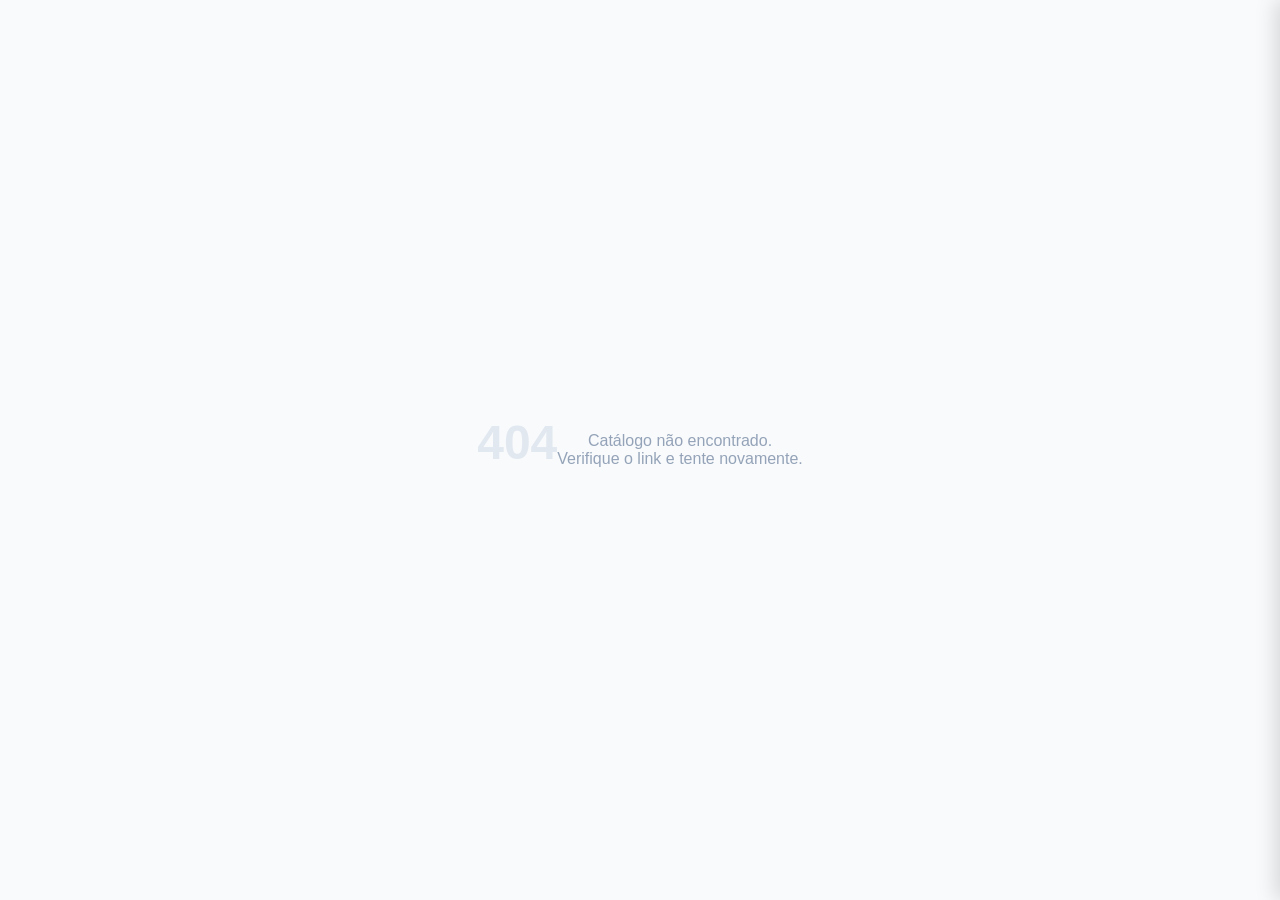
==== src/frontend/catalogo.html @ d309014b "Add product catalog, image uploads, WhatsApp orders, and order management - Product images: upload m" ====
<!DOCTYPE html>
<html lang="pt-BR">
<head>
    <meta charset="UTF-8">
    <meta name="viewport" content="width=device-width, initial-scale=1.0">
    <title>Catálogo</title>
    <style>
        *, *::before, *::after { box-sizing: border-box; margin: 0; padding: 0; }

        body {
            font-family: -apple-system, BlinkMacSystemFont, 'Segoe UI', Roboto, 'Helvetica Neue', Arial, sans-serif;
            background: #f8fafc;
            color: #1e293b;
            min-height: 100vh;
        }

        /* Header */
        .catalog-header {
            background: #fff;
            border-bottom: 1px solid #e2e8f0;
            padding: 16px 24px;
            position: sticky;
            top: 0;
            z-index: 100;
            display: flex;
            align-items: center;
            justify-content: space-between;
            gap: 16px;
        }
        .catalog-header h1 { font-size: 20px; font-weight: 700; color: #1e293b; }
        .catalog-header h1 span { color: #6366f1; }

        .cart-btn {
            position: relative;
            background: #6366f1;
            color: white;
            border: none;
            border-radius: 50px;
            padding: 8px 18px;
            font-size: 15px;
            font-weight: 600;
            cursor: pointer;
            display: flex;
            align-items: center;
            gap: 8px;
            transition: background .15s;
        }
        .cart-btn:hover { background: #4f46e5; }
        .cart-badge {
            background: #ef4444;
            color: white;
            font-size: 11px;
            font-weight: 700;
            border-radius: 50%;
            width: 20px;
            height: 20px;
            display: flex;
            align-items: center;
            justify-content: center;
        }
        .cart-badge.hidden { display: none; }

        /* Products grid */
        .catalog-main {
            max-width: 1200px;
            margin: 0 auto;
            padding: 24px 16px;
        }

        .catalog-filters {
            display: flex;
            gap: 10px;
            flex-wrap: wrap;
            margin-bottom: 20px;
        }
        .filter-btn {
            padding: 6px 14px;
            border: 1px solid #e2e8f0;
            border-radius: 50px;
            background: #fff;
            font-size: 13px;
            cursor: pointer;
            transition: all .15s;
            color: #475569;
        }
        .filter-btn:hover, .filter-btn.active {
            background: #6366f1;
            border-color: #6366f1;
            color: white;
        }

        .products-grid {
            display: grid;
            grid-template-columns: repeat(auto-fill, minmax(220px, 1fr));
            gap: 20px;
        }

        .product-card {
            background: #fff;
            border-radius: 12px;
            overflow: hidden;
            box-shadow: 0 1px 3px rgba(0,0,0,.08);
            transition: transform .15s, box-shadow .15s;
            display: flex;
            flex-direction: column;
        }
        .product-card:hover { transform: translateY(-2px); box-shadow: 0 4px 12px rgba(0,0,0,.12); }

        /* Carousel */
        .product-carousel {
            position: relative;
            width: 100%;
            aspect-ratio: 1;
            overflow: hidden;
            background: #f1f5f9;
            cursor: zoom-in;
        }
        .carousel-track {
            display: flex;
            height: 100%;
            transition: transform .3s ease;
        }
        .carousel-slide {
            flex: 0 0 100%;
            height: 100%;
        }
        .product-image {
            width: 100%;
            height: 100%;
            object-fit: cover;
            display: block;
        }
        .product-image-placeholder {
            width: 100%;
            aspect-ratio: 1;
            background: linear-gradient(135deg, #e0e7ff, #f0f9ff);
            display: flex;
            align-items: center;
            justify-content: center;
            font-size: 40px;
            color: #c7d2fe;
            cursor: default;
        }
        .carousel-arrow {
            position: absolute;
            top: 50%;
            transform: translateY(-50%);
            width: 28px;
            height: 28px;
            background: rgba(255,255,255,.85);
            border: none;
            border-radius: 50%;
            font-size: 16px;
            line-height: 1;
            cursor: pointer;
            display: flex;
            align-items: center;
            justify-content: center;
            color: #1e293b;
            box-shadow: 0 1px 4px rgba(0,0,0,.18);
            z-index: 2;
            transition: background .15s, opacity .15s;
            opacity: 0;
        }
        .product-carousel:hover .carousel-arrow { opacity: 1; }
        .carousel-arrow.prev { left: 6px; }
        .carousel-arrow.next { right: 6px; }
        .carousel-arrow:hover { background: #fff; }
        .carousel-dots {
            position: absolute;
            bottom: 6px;
            left: 50%;
            transform: translateX(-50%);
            display: flex;
            gap: 5px;
            z-index: 2;
        }
        .carousel-dot {
            width: 6px;
            height: 6px;
            border-radius: 50%;
            background: rgba(255,255,255,.6);
            cursor: pointer;
            transition: background .15s, transform .15s;
            border: none;
            padding: 0;
        }
        .carousel-dot.active {
            background: #fff;
            transform: scale(1.3);
        }

        /* Lightbox */
        .lightbox {
            position: fixed;
            inset: 0;
            background: rgba(0,0,0,.92);
            z-index: 500;
            display: flex;
            flex-direction: column;
            align-items: center;
            justify-content: center;
            opacity: 0;
            pointer-events: none;
            transition: opacity .2s;
        }
        .lightbox.open {
            opacity: 1;
            pointer-events: all;
        }
        .lightbox-main {
            position: relative;
            display: flex;
            align-items: center;
            justify-content: center;
            width: 100%;
            flex: 1;
            min-height: 0;
            padding: 48px 60px 12px;
        }
        .lightbox-img {
            max-width: 100%;
            max-height: 100%;
            object-fit: contain;
            border-radius: 4px;
            display: block;
            user-select: none;
        }
        .lightbox-btn {
            position: absolute;
            top: 50%;
            transform: translateY(-50%);
            width: 44px;
            height: 44px;
            background: rgba(255,255,255,.12);
            border: 1px solid rgba(255,255,255,.2);
            border-radius: 50%;
            color: #fff;
            font-size: 22px;
            cursor: pointer;
            display: flex;
            align-items: center;
            justify-content: center;
            transition: background .15s;
            flex-shrink: 0;
        }
        .lightbox-btn:hover { background: rgba(255,255,255,.22); }
        .lightbox-btn.lb-prev { left: 12px; }
        .lightbox-btn.lb-next { right: 12px; }
        .lightbox-close {
            position: absolute;
            top: 12px;
            right: 16px;
            width: 36px;
            height: 36px;
            background: rgba(255,255,255,.12);
            border: 1px solid rgba(255,255,255,.2);
            border-radius: 50%;
            color: #fff;
            font-size: 20px;
            cursor: pointer;
            display: flex;
            align-items: center;
            justify-content: center;
            transition: background .15s;
            z-index: 2;
        }
        .lightbox-close:hover { background: rgba(255,255,255,.22); }
        .lightbox-counter {
            position: absolute;
            top: 16px;
            left: 50%;
            transform: translateX(-50%);
            color: rgba(255,255,255,.7);
            font-size: 13px;
            white-space: nowrap;
        }
        .lightbox-thumbs {
            display: flex;
            gap: 8px;
            padding: 12px 16px;
            overflow-x: auto;
            max-width: 100%;
            flex-shrink: 0;
        }
        .lightbox-thumbs::-webkit-scrollbar { height: 4px; }
        .lightbox-thumbs::-webkit-scrollbar-track { background: transparent; }
        .lightbox-thumbs::-webkit-scrollbar-thumb { background: rgba(255,255,255,.3); border-radius: 2px; }
        .lb-thumb {
            width: 64px;
            height: 64px;
            object-fit: cover;
            border-radius: 6px;
            cursor: pointer;
            opacity: .5;
            border: 2px solid transparent;
            transition: opacity .15s, border-color .15s;
            flex-shrink: 0;
        }
        .lb-thumb.active { opacity: 1; border-color: #fff; }
        .lb-thumb:hover { opacity: .85; }

        .product-info {
            padding: 14px;
            flex: 1;
            display: flex;
            flex-direction: column;
        }
        .product-name {
            font-size: 15px;
            font-weight: 600;
            color: #1e293b;
            margin-bottom: 4px;
            line-height: 1.3;
        }
        .product-desc {
            font-size: 13px;
            color: #64748b;
            margin-bottom: 10px;
            flex: 1;
            display: -webkit-box;
            -webkit-line-clamp: 2;
            -webkit-box-orient: vertical;
            overflow: hidden;
        }
        .product-price {
            margin-bottom: 12px;
        }
        .price-original {
            font-size: 12px;
            color: #94a3b8;
            text-decoration: line-through;
        }
        .price-main {
            font-size: 18px;
            font-weight: 700;
            color: #1e293b;
        }
        .price-main.discount { color: #059669; }
        .price-no-price { font-size: 13px; color: #94a3b8; font-style: italic; }

        /* Variant selector */
        .variant-selectors { margin-bottom: 12px; }
        .variant-label { font-size: 12px; color: #64748b; margin-bottom: 4px; font-weight: 500; }
        .variant-options {
            display: flex;
            flex-wrap: wrap;
            gap: 5px;
        }
        .variant-opt {
            padding: 3px 10px;
            border: 1px solid #e2e8f0;
            border-radius: 6px;
            font-size: 12px;
            cursor: pointer;
            background: #fff;
            color: #475569;
            transition: all .1s;
        }
        .variant-opt:hover { border-color: #6366f1; color: #6366f1; }
        .variant-opt.selected { background: #6366f1; border-color: #6366f1; color: white; }
        .variant-opt.unavailable { opacity: 0.4; cursor: not-allowed; }

        .btn-add-cart {
            width: 100%;
            padding: 10px;
            background: #6366f1;
            color: white;
            border: none;
            border-radius: 8px;
            font-size: 14px;
            font-weight: 600;
            cursor: pointer;
            transition: background .15s;
        }
        .btn-add-cart:hover { background: #4f46e5; }
        .btn-add-cart:disabled { background: #c7d2fe; cursor: not-allowed; }
        .btn-added {
            background: #059669 !important;
        }

        /* Empty / Loading */
        .loading-state, .empty-state {
            text-align: center;
            padding: 60px 20px;
            color: #94a3b8;
        }
        .spinner-large {
            width: 40px;
            height: 40px;
            border: 4px solid #e2e8f0;
            border-top-color: #6366f1;
            border-radius: 50%;
            animation: spin .8s linear infinite;
            margin: 0 auto 16px;
        }
        @keyframes spin { to { transform: rotate(360deg); } }

        /* Cart drawer */
        .cart-overlay {
            position: fixed;
            inset: 0;
            background: rgba(0,0,0,.4);
            z-index: 200;
            opacity: 0;
            pointer-events: none;
            transition: opacity .2s;
        }
        .cart-overlay.open { opacity: 1; pointer-events: all; }

        .cart-drawer {
            position: fixed;
            top: 0;
            right: 0;
            bottom: 0;
            width: 360px;
            max-width: 100vw;
            background: #fff;
            z-index: 201;
            display: flex;
            flex-direction: column;
            transform: translateX(100%);
            transition: transform .25s ease;
            box-shadow: -4px 0 20px rgba(0,0,0,.15);
        }
        .cart-drawer.open { transform: translateX(0); }

        .cart-drawer-header {
            padding: 20px;
            border-bottom: 1px solid #e2e8f0;
            display: flex;
            align-items: center;
            justify-content: space-between;
        }
        .cart-drawer-header h2 { font-size: 18px; font-weight: 700; }
        .btn-close-cart {
            width: 32px;
            height: 32px;
            border: none;
            background: #f1f5f9;
            border-radius: 50%;
            font-size: 18px;
            cursor: pointer;
            display: flex;
            align-items: center;
            justify-content: center;
            color: #64748b;
        }
        .btn-close-cart:hover { background: #e2e8f0; }

        .cart-items { flex: 1; overflow-y: auto; padding: 16px; }
        .cart-item {
            display: grid;
            grid-template-columns: 56px 1fr auto;
            gap: 12px;
            padding: 12px 0;
            border-bottom: 1px solid #f1f5f9;
            align-items: start;
        }
        .cart-item-img {
            width: 56px;
            height: 56px;
            object-fit: cover;
            border-radius: 8px;
            background: #f1f5f9;
        }
        .cart-item-placeholder {
            width: 56px;
            height: 56px;
            background: #e0e7ff;
            border-radius: 8px;
            display: flex;
            align-items: center;
            justify-content: center;
            font-size: 20px;
            color: #c7d2fe;
        }
        .cart-item-name { font-size: 14px; font-weight: 600; margin-bottom: 2px; }
        .cart-item-variant { font-size: 12px; color: #64748b; margin-bottom: 6px; }
        .cart-item-price { font-size: 13px; color: #475569; }
        .cart-qty-controls {
            display: flex;
            align-items: center;
            gap: 6px;
            margin-top: 4px;
        }
        .btn-qty {
            width: 24px;
            height: 24px;
            border: 1px solid #e2e8f0;
            background: #fff;
            border-radius: 4px;
            font-size: 14px;
            cursor: pointer;
            display: flex;
            align-items: center;
            justify-content: center;
            color: #475569;
        }
        .btn-qty:hover { background: #f1f5f9; }
        .cart-qty-val { font-size: 14px; font-weight: 600; min-width: 20px; text-align: center; }
        .btn-remove-item {
            background: none;
            border: none;
            color: #dc2626;
            font-size: 18px;
            cursor: pointer;
            padding: 2px;
            line-height: 1;
        }

        .cart-empty {
            text-align: center;
            padding: 40px 20px;
            color: #94a3b8;
        }

        .cart-footer {
            padding: 16px 20px;
            border-top: 1px solid #e2e8f0;
        }
        .cart-subtotal {
            display: flex;
            justify-content: space-between;
            font-size: 16px;
            font-weight: 700;
            margin-bottom: 14px;
        }
        .cart-name-input {
            width: 100%;
            padding: 10px 12px;
            border: 1px solid #e2e8f0;
            border-radius: 8px;
            font-size: 14px;
            margin-bottom: 10px;
            outline: none;
        }
        .cart-name-input:focus { border-color: #6366f1; }
        .btn-whatsapp {
            width: 100%;
            padding: 14px;
            background: #25d366;
            color: white;
            border: none;
            border-radius: 10px;
            font-size: 16px;
            font-weight: 700;
            cursor: pointer;
            display: flex;
            align-items: center;
            justify-content: center;
            gap: 8px;
            transition: background .15s;
        }
        .btn-whatsapp:hover { background: #1ebe5e; }
        .btn-whatsapp:disabled { background: #a7f3d0; cursor: not-allowed; }

        /* Not found */
        .not-found {
            min-height: 100vh;
            display: flex;
            align-items: center;
            justify-content: center;
            text-align: center;
            padding: 40px;
        }
        .not-found h1 { font-size: 48px; color: #e2e8f0; margin-bottom: 16px; }
        .not-found p { color: #94a3b8; }

        @media (max-width: 480px) {
            .catalog-header h1 { font-size: 16px; }
            .cart-drawer { width: 100vw; }
            .products-grid { grid-template-columns: repeat(auto-fill, minmax(160px, 1fr)); gap: 12px; }
        }
    </style>
</head>
<body>

<div id="appRoot">
    <div class="loading-state">
        <div class="spinner-large"></div>
        <p>Carregando catálogo...</p>
    </div>
</div>

<!-- Lightbox -->
<div id="lightbox" class="lightbox" onclick="if(event.target===this)closeLightbox()">
    <button class="lightbox-close" onclick="closeLightbox()" aria-label="Fechar">&#10005;</button>
    <span class="lightbox-counter" id="lbCounter"></span>
    <div class="lightbox-main">
        <button class="lightbox-btn lb-prev" id="lbPrev" onclick="lightboxNav(-1)" aria-label="Anterior">&#8249;</button>
        <img class="lightbox-img" id="lbMainImg" src="" alt="">
        <button class="lightbox-btn lb-next" id="lbNext" onclick="lightboxNav(1)"  aria-label="Próximo">&#8250;</button>
    </div>
    <div class="lightbox-thumbs" id="lbThumbs"></div>
</div>

<!-- Cart overlay & drawer -->
<div class="cart-overlay" id="cartOverlay" onclick="closeCart()"></div>
<div class="cart-drawer" id="cartDrawer">
    <div class="cart-drawer-header">
        <h2>Meu Carrinho</h2>
        <button class="btn-close-cart" onclick="closeCart()">×</button>
    </div>
    <div class="cart-items" id="cartItems"></div>
    <div class="cart-footer" id="cartFooter" style="display:none">
        <div class="cart-subtotal">
            <span>Total</span>
            <span id="cartTotal">R$ 0,00</span>
        </div>
        <input type="text" class="cart-name-input" id="customerName" placeholder="Seu nome (opcional)">
        <button class="btn-whatsapp" id="btnWhatsapp" onclick="finalizarPedido()">
            <svg width="22" height="22" viewBox="0 0 24 24" fill="currentColor">
                <path d="M17.472 14.382c-.297-.149-1.758-.867-2.03-.967-.273-.099-.471-.148-.67.15-.197.297-.767.966-.94 1.164-.173.199-.347.223-.644.075-.297-.15-1.255-.463-2.39-1.475-.883-.788-1.48-1.761-1.653-2.059-.173-.297-.018-.458.13-.606.134-.133.298-.347.446-.52.149-.174.198-.298.298-.497.099-.198.05-.371-.025-.52-.075-.149-.669-1.612-.916-2.207-.242-.579-.487-.5-.669-.51-.173-.008-.371-.01-.57-.01-.198 0-.52.074-.792.372-.272.297-1.04 1.016-1.04 2.479 0 1.462 1.065 2.875 1.213 3.074.149.198 2.096 3.2 5.077 4.487.709.306 1.262.489 1.694.625.712.227 1.36.195 1.871.118.571-.085 1.758-.719 2.006-1.413.248-.694.248-1.289.173-1.413-.074-.124-.272-.198-.57-.347m-5.421 7.403h-.004a9.87 9.87 0 01-5.031-1.378l-.361-.214-3.741.982.998-3.648-.235-.374a9.86 9.86 0 01-1.51-5.26c.001-5.45 4.436-9.884 9.888-9.884 2.64 0 5.122 1.03 6.988 2.898a9.825 9.825 0 012.893 6.994c-.003 5.45-4.437 9.884-9.885 9.884m8.413-18.297A11.815 11.815 0 0012.05 0C5.495 0 .16 5.335.157 11.892c0 2.096.547 4.142 1.588 5.945L.057 24l6.305-1.654a11.882 11.882 0 005.683 1.448h.005c6.554 0 11.89-5.335 11.893-11.893a11.821 11.821 0 00-3.48-8.413z"/>
            </svg>
            Finalizar pelo WhatsApp
        </button>
    </div>
</div>

<script>
    const API_BASE = '/api';
    const params = new URLSearchParams(window.location.search);
    const slug = params.get('t') || params.get('tenant') || '';

    let catalogData = null;
    let cart = [];

    function formatCurrency(v) {
        if (v == null) return '';
        return new Intl.NumberFormat('pt-BR', { style: 'currency', currency: 'BRL' }).format(v);
    }

    // --- Load catalog ---
    async function loadCatalog() {
        if (!slug) {
            renderNotFound();
            return;
        }
        try {
            const res = await fetch(`${API_BASE}/catalog/${encodeURIComponent(slug)}`);
            if (!res.ok) { renderNotFound(); return; }
            catalogData = await res.json();
            document.title = `${catalogData.tenantName} — Catálogo`;
            cart = loadCart();
            renderApp();
        } catch {
            renderNotFound();
        }
    }

    function renderNotFound() {
        document.getElementById('appRoot').innerHTML = `
            <div class="not-found">
                <h1>404</h1>
                <p>Catálogo não encontrado.<br>Verifique o link e tente novamente.</p>
            </div>`;
    }

    // --- Cart persistence ---
    function cartKey() { return `cart_${slug}`; }
    function loadCart() {
        try { return JSON.parse(localStorage.getItem(cartKey())) || []; } catch { return []; }
    }
    function saveCart() { localStorage.setItem(cartKey(), JSON.stringify(cart)); }

    // --- Render app ---
    function renderApp() {
        const categories = ['Todos', ...new Set(catalogData.products.map(p => p.category).filter(Boolean))];
        const root = document.getElementById('appRoot');
        root.innerHTML = `
            <header class="catalog-header">
                <h1>${catalogData.tenantName}</h1>
                <button class="cart-btn" onclick="openCart()">
                    <svg width="18" height="18" viewBox="0 0 24 24" fill="none" stroke="currentColor" stroke-width="2">
                        <circle cx="9" cy="21" r="1"/><circle cx="20" cy="21" r="1"/>
                        <path d="M1 1h4l2.68 13.39a2 2 0 0 0 2 1.61h9.72a2 2 0 0 0 2-1.61L23 6H6"/>
                    </svg>
                    Carrinho
                    <span class="cart-badge ${cart.length === 0 ? 'hidden' : ''}" id="cartBadge">${cartCount()}</span>
                </button>
            </header>
            <main class="catalog-main">
                <div class="catalog-filters" id="catalogFilters">
                    ${categories.map(c => `<button class="filter-btn ${c === 'Todos' ? 'active' : ''}" onclick="filterBy('${c}', this)">${c}</button>`).join('')}
                </div>
                <div class="products-grid" id="productsGrid"></div>
            </main>`;
        renderGrid(catalogData.products);
    }

    function cartCount() {
        return cart.reduce((s, i) => s + i.qty, 0);
    }

    function filterBy(category, btn) {
        document.querySelectorAll('.filter-btn').forEach(b => b.classList.remove('active'));
        btn.classList.add('active');
        const filtered = category === 'Todos'
            ? catalogData.products
            : catalogData.products.filter(p => p.category === category);
        renderGrid(filtered);
    }

    function renderGrid(products) {
        const grid = document.getElementById('productsGrid');
        if (!grid) return;
        if (products.length === 0) {
            grid.innerHTML = '<div class="empty-state" style="grid-column:1/-1"><p>Nenhum produto disponível nesta categoria.</p></div>';
            return;
        }
        grid.innerHTML = products.map(p => renderProductCard(p)).join('');
    }

    function renderProductCard(p) {
        const images = p.images || [];
        // Put primary first, then the rest in displayOrder
        const sorted = [...images].sort((a, b) => (a.isPrimary ? -1 : b.isPrimary ? 1 : a.displayOrder - b.displayOrder));
        const multi = sorted.length > 1;

        let mediaHtml;
        if (sorted.length === 0) {
            mediaHtml = `<div class="product-image-placeholder">🛍️</div>`;
        } else {
            const slides = sorted.map((img, i) =>
                `<div class="carousel-slide">
                    <img class="product-image" src="${img.url}" alt="${escHtml(p.name)}" loading="lazy">
                 </div>`
            ).join('');
            const arrows = multi ? `
                <button class="carousel-arrow prev" onclick="carouselNav('${p.id}',-1,event)" aria-label="Anterior">&#8249;</button>
                <button class="carousel-arrow next" onclick="carouselNav('${p.id}',1,event)"  aria-label="Próximo">&#8250;</button>` : '';
            const dots = multi
                ? `<div class="carousel-dots">${sorted.map((_,i) =>
                    `<button class="carousel-dot${i===0?' active':''}" onclick="carouselGoto('${p.id}',${i},event)" aria-label="Imagem ${i+1}"></button>`
                  ).join('')}</div>`
                : '';
            mediaHtml = `
            <div class="product-carousel" id="carousel-${p.id}" onclick="carouselClick(event,'${p.id}')" data-idx="0">
                <div class="carousel-track" id="track-${p.id}">${slides}</div>
                ${arrows}
                ${dots}
            </div>`;
        }

        const priceHtml = (() => {
            if (!p.salePrice) return `<span class="price-no-price">Consulte o preço</span>`;
            if (p.salePriceDiscount) return `
                <div class="price-original">${formatCurrency(p.salePrice)}</div>
                <div class="price-main discount">${formatCurrency(p.salePriceDiscount)}</div>`;
            return `<div class="price-main">${formatCurrency(p.salePrice)}</div>`;
        })();

        const hasVariants = p.variants?.length > 0;
        const variantHtml = hasVariants ? renderVariantSelector(p) : '';

        return `
        <div class="product-card" id="card-${p.id}">
            ${mediaHtml}
            <div class="product-info">
                <div class="product-name">${escHtml(p.name)}</div>
                ${p.description ? `<div class="product-desc">${escHtml(p.description)}</div>` : ''}
                <div class="product-price">${priceHtml}</div>
                ${variantHtml}
                <button class="btn-add-cart" onclick="addToCart('${p.id}')" id="btn-${p.id}"
                    ${!p.salePrice ? 'disabled title="Produto sem preço definido"' : ''}>
                    Adicionar ao carrinho
                </button>
            </div>
        </div>`;
    }

    function renderVariantSelector(p) {
        const sizes = [...new Set(p.variants.filter(v => v.size).map(v => v.size))];
        const colors = [...new Set(p.variants.filter(v => v.color).map(v => v.color))];
        let html = '<div class="variant-selectors">';
        if (sizes.length > 0) {
            html += `<div class="variant-label">Tamanho</div>
            <div class="variant-options" data-product="${p.id}" data-type="size">
                ${sizes.map(s => `<span class="variant-opt" onclick="selectVariant('${p.id}','size','${escAttr(s)}')" data-val="${escAttr(s)}">${escHtml(s)}</span>`).join('')}
            </div>`;
        }
        if (colors.length > 0) {
            html += `<div class="variant-label" style="margin-top:6px">Cor</div>
            <div class="variant-options" data-product="${p.id}" data-type="color">
                ${colors.map(c => `<span class="variant-opt" onclick="selectVariant('${p.id}','color','${escAttr(c)}')" data-val="${escAttr(c)}">${escHtml(c)}</span>`).join('')}
            </div>`;
        }
        html += '</div>';
        return html;
    }

    // ── Carousel ──────────────────────────────────────────────────────────────
    function carouselClick(e, productId) {
        // Ignore clicks on arrows or dots — those have their own handlers
        if (e.target.closest('.carousel-arrow') || e.target.closest('.carousel-dot')) return;
        const el = document.getElementById(`carousel-${productId}`);
        openLightbox(productId, parseInt(el?.dataset.idx) || 0);
    }

    function carouselNav(productId, delta, e) {
        e.stopPropagation();
        const product = catalogData.products.find(p => p.id === productId);
        if (!product) return;
        const images = sortedImages(product);
        const el = document.getElementById(`carousel-${productId}`);
        if (!el) return;
        const current = parseInt(el.dataset.idx) || 0;
        const next = (current + delta + images.length) % images.length;
        carouselGotoIdx(productId, next, images.length);
    }

    function carouselGoto(productId, idx, e) {
        e.stopPropagation();
        const product = catalogData.products.find(p => p.id === productId);
        if (!product) return;
        const images = sortedImages(product);
        carouselGotoIdx(productId, idx, images.length);
    }

    function carouselGotoIdx(productId, idx, total) {
        const el = document.getElementById(`carousel-${productId}`);
        const track = document.getElementById(`track-${productId}`);
        if (!el || !track) return;
        el.dataset.idx = idx;
        track.style.transform = `translateX(-${idx * 100}%)`;
        el.querySelectorAll('.carousel-dot').forEach((d, i) => d.classList.toggle('active', i === idx));
    }

    function sortedImages(product) {
        const imgs = product.images || [];
        return [...imgs].sort((a, b) => (a.isPrimary ? -1 : b.isPrimary ? 1 : a.displayOrder - b.displayOrder));
    }

    // ── Lightbox ──────────────────────────────────────────────────────────────
    let lbImages = [];
    let lbIdx = 0;

    function openLightbox(productId, startIdx) {
        const product = catalogData.products.find(p => p.id === productId);
        if (!product || !product.images?.length) return;
        lbImages = sortedImages(product);
        lbIdx = startIdx;
        renderLightbox();
        document.getElementById('lightbox').classList.add('open');
        document.body.style.overflow = 'hidden';
    }

    function closeLightbox() {
        document.getElementById('lightbox').classList.remove('open');
        document.body.style.overflow = '';
    }

    function lightboxNav(delta) {
        lbIdx = (lbIdx + delta + lbImages.length) % lbImages.length;
        renderLightbox();
    }

    function lbGoto(idx) {
        lbIdx = idx;
        renderLightbox();
    }

    function renderLightbox() {
        const img = document.getElementById('lbMainImg');
        const counter = document.getElementById('lbCounter');
        const thumbs = document.getElementById('lbThumbs');
        const prev = document.getElementById('lbPrev');
        const next = document.getElementById('lbNext');

        img.src = lbImages[lbIdx].url;
        counter.textContent = lbImages.length > 1 ? `${lbIdx + 1} / ${lbImages.length}` : '';

        const showNav = lbImages.length > 1;
        prev.style.display = showNav ? '' : 'none';
        next.style.display = showNav ? '' : 'none';

        if (lbImages.length > 1) {
            thumbs.innerHTML = lbImages.map((img, i) =>
                `<img class="lb-thumb${i === lbIdx ? ' active' : ''}" src="${img.url}" onclick="lbGoto(${i})" loading="lazy">`
            ).join('');
            // Scroll active thumb into view
            setTimeout(() => {
                const active = thumbs.querySelector('.lb-thumb.active');
                if (active) active.scrollIntoView({ inline: 'nearest', behavior: 'smooth' });
            }, 0);
        } else {
            thumbs.innerHTML = '';
        }
    }

    document.addEventListener('keydown', (e) => {
        const lb = document.getElementById('lightbox');
        if (!lb?.classList.contains('open')) return;
        if (e.key === 'Escape') closeLightbox();
        if (e.key === 'ArrowLeft')  lightboxNav(-1);
        if (e.key === 'ArrowRight') lightboxNav(1);
    });

    const selectedVariants = {}; // { productId: { size, color } }

    function selectVariant(productId, type, value) {
        if (!selectedVariants[productId]) selectedVariants[productId] = {};
        selectedVariants[productId][type] = value;

        // Update UI
        const container = document.querySelector(`.variant-options[data-product="${productId}"][data-type="${type}"]`);
        if (container) {
            container.querySelectorAll('.variant-opt').forEach(el => {
                el.classList.toggle('selected', el.dataset.val === value);
            });
        }
    }

    function resolveVariant(product) {
        if (!product.variants?.length) return null;
        const sel = selectedVariants[product.id] || {};
        // Find best matching variant
        return product.variants.find(v => {
            const sizeOk = !v.size || v.size === sel.size;
            const colorOk = !v.color || v.color === sel.color;
            return sizeOk && colorOk;
        }) || null;
    }

    function addToCart(productId) {
        const product = catalogData.products.find(p => p.id === productId);
        if (!product || !product.salePrice) return;

        const variant = resolveVariant(product);
        const price = product.salePriceDiscount || product.salePrice;

        const variantLabel = variant
            ? [variant.size, variant.color].filter(Boolean).join(' / ')
            : null;

        const primaryImg = product.images?.find(i => i.isPrimary) || product.images?.[0];

        const key = productId + (variant ? `_${variant.id}` : '');
        const existing = cart.find(i => i.key === key);
        if (existing) {
            existing.qty++;
        } else {
            cart.push({
                key,
                productId,
                variantId: variant?.id || null,
                name: product.name,
                variantLabel,
                price,
                imgUrl: primaryImg?.url || null,
                qty: 1
            });
        }

        saveCart();
        updateCartBadge();

        // Brief visual feedback
        const btn = document.getElementById(`btn-${productId}`);
        if (btn) {
            btn.textContent = 'Adicionado!';
            btn.classList.add('btn-added');
            setTimeout(() => {
                btn.textContent = 'Adicionar ao carrinho';
                btn.classList.remove('btn-added');
            }, 1200);
        }
    }

    function updateCartBadge() {
        const badge = document.getElementById('cartBadge');
        if (!badge) return;
        const count = cartCount();
        badge.textContent = count;
        badge.classList.toggle('hidden', count === 0);
    }

    // --- Cart drawer ---
    function openCart() {
        document.getElementById('cartOverlay').classList.add('open');
        document.getElementById('cartDrawer').classList.add('open');
        renderCartItems();
    }

    function closeCart() {
        document.getElementById('cartOverlay').classList.remove('open');
        document.getElementById('cartDrawer').classList.remove('open');
    }

    function renderCartItems() {
        const container = document.getElementById('cartItems');
        const footer = document.getElementById('cartFooter');
        const totalEl = document.getElementById('cartTotal');

        if (cart.length === 0) {
            container.innerHTML = '<div class="cart-empty"><p>Seu carrinho está vazio.</p></div>';
            footer.style.display = 'none';
            return;
        }

        footer.style.display = 'block';
        container.innerHTML = cart.map((item, idx) => `
            <div class="cart-item">
                ${item.imgUrl
                    ? `<img class="cart-item-img" src="${item.imgUrl}" alt="">`
                    : `<div class="cart-item-placeholder">🛍️</div>`}
                <div>
                    <div class="cart-item-name">${escHtml(item.name)}</div>
                    ${item.variantLabel ? `<div class="cart-item-variant">${escHtml(item.variantLabel)}</div>` : ''}
                    <div class="cart-item-price">${formatCurrency(item.price)} cada</div>
                    <div class="cart-qty-controls">
                        <button class="btn-qty" onclick="changeQty(${idx}, -1)">−</button>
                        <span class="cart-qty-val">${item.qty}</span>
                        <button class="btn-qty" onclick="changeQty(${idx}, 1)">+</button>
                    </div>
                </div>
                <button class="btn-remove-item" onclick="removeItem(${idx})" title="Remover">×</button>
            </div>`).join('');

        const total = cart.reduce((s, i) => s + i.price * i.qty, 0);
        totalEl.textContent = formatCurrency(total);
    }

    function changeQty(idx, delta) {
        cart[idx].qty = Math.max(1, cart[idx].qty + delta);
        saveCart();
        updateCartBadge();
        renderCartItems();
    }

    function removeItem(idx) {
        cart.splice(idx, 1);
        saveCart();
        updateCartBadge();
        renderCartItems();
    }

    async function finalizarPedido() {
        if (cart.length === 0) return;
        const whatsapp = catalogData.whatsappNumber;
        if (!whatsapp) {
            alert('Este catálogo não possui um número de WhatsApp configurado.');
            return;
        }

        const btn = document.getElementById('btnWhatsapp');
        btn.disabled = true;
        btn.textContent = 'Registrando pedido...';

        const customerName = document.getElementById('customerName')?.value?.trim() || null;
        const total = cart.reduce((s, i) => s + i.price * i.qty, 0);

        let orderRef = null;
        try {
            const res = await fetch(`${API_BASE}/orders/${encodeURIComponent(slug)}`, {
                method: 'POST',
                headers: { 'Content-Type': 'application/json' },
                body: JSON.stringify({
                    customerName,
                    items: cart.map(i => ({
                        productId: i.productId,
                        variantId: i.variantId || null,
                        quantity: i.qty,
                        unitPrice: i.price
                    }))
                })
            });
            if (res.ok) {
                const data = await res.json();
                orderRef = data.orderRef;
            }
        } catch { /* non-blocking — WhatsApp still opens */ }

        const lines = cart.map(i => {
            const variant = i.variantLabel ? ` (${i.variantLabel})` : '';
            return `• ${i.qty}x ${i.name}${variant} — ${formatCurrency(i.price * i.qty)}`;
        }).join('\n');

        const refLine = orderRef ? `\n\n📋 *Pedido: #${orderRef}*` : '';
        const nameLine = customerName ? `\nNome: ${customerName}` : '';
        const msg = `Olá! Estou interessado em comprar os seguintes produtos:${nameLine}\n\n${lines}\n\n*Total: ${formatCurrency(total)}*${refLine}`;
        const number = whatsapp.replace(/\D/g, '');
        const url = `https://wa.me/${number}?text=${encodeURIComponent(msg)}`;
        window.open(url, '_blank');

        // Clear cart after successful order
        cart = [];
        saveCart();
        updateCartBadge();
        closeCart();

        btn.disabled = false;
        btn.innerHTML = `<svg width="22" height="22" viewBox="0 0 24 24" fill="currentColor"><path d="M17.472 14.382c-.297-.149-1.758-.867-2.03-.967-.273-.099-.471-.148-.67.15-.197.297-.767.966-.94 1.164-.173.199-.347.223-.644.075-.297-.15-1.255-.463-2.39-1.475-.883-.788-1.48-1.761-1.653-2.059-.173-.297-.018-.458.13-.606.134-.133.298-.347.446-.52.149-.174.198-.298.298-.497.099-.198.05-.371-.025-.52-.075-.149-.669-1.612-.916-2.207-.242-.579-.487-.5-.669-.51-.173-.008-.371-.01-.57-.01-.198 0-.52.074-.792.372-.272.297-1.04 1.016-1.04 2.479 0 1.462 1.065 2.875 1.213 3.074.149.198 2.096 3.2 5.077 4.487.709.306 1.262.489 1.694.625.712.227 1.36.195 1.871.118.571-.085 1.758-.719 2.006-1.413.248-.694.248-1.289.173-1.413-.074-.124-.272-.198-.57-.347m-5.421 7.403h-.004a9.87 9.87 0 01-5.031-1.378l-.361-.214-3.741.982.998-3.648-.235-.374a9.86 9.86 0 01-1.51-5.26c.001-5.45 4.436-9.884 9.888-9.884 2.64 0 5.122 1.03 6.988 2.898a9.825 9.825 0 012.893 6.994c-.003 5.45-4.437 9.884-9.885 9.884m8.413-18.297A11.815 11.815 0 0012.05 0C5.495 0 .16 5.335.157 11.892c0 2.096.547 4.142 1.588 5.945L.057 24l6.305-1.654a11.882 11.882 0 005.683 1.448h.005c6.554 0 11.89-5.335 11.893-11.893a11.821 11.821 0 00-3.48-8.413z"/></svg> Finalizar pelo WhatsApp`;
    }

    // --- Helpers ---
    function escHtml(str) {
        return String(str).replace(/[&<>"']/g, c => ({'&':'&amp;','<':'&lt;','>':'&gt;','"':'&quot;',"'":'&#39;'}[c]));
    }
    function escAttr(str) {
        return String(str).replace(/['"]/g, c => c === '"' ? '&quot;' : '&#39;');
    }

    loadCatalog();
</script>
</body>
</html>
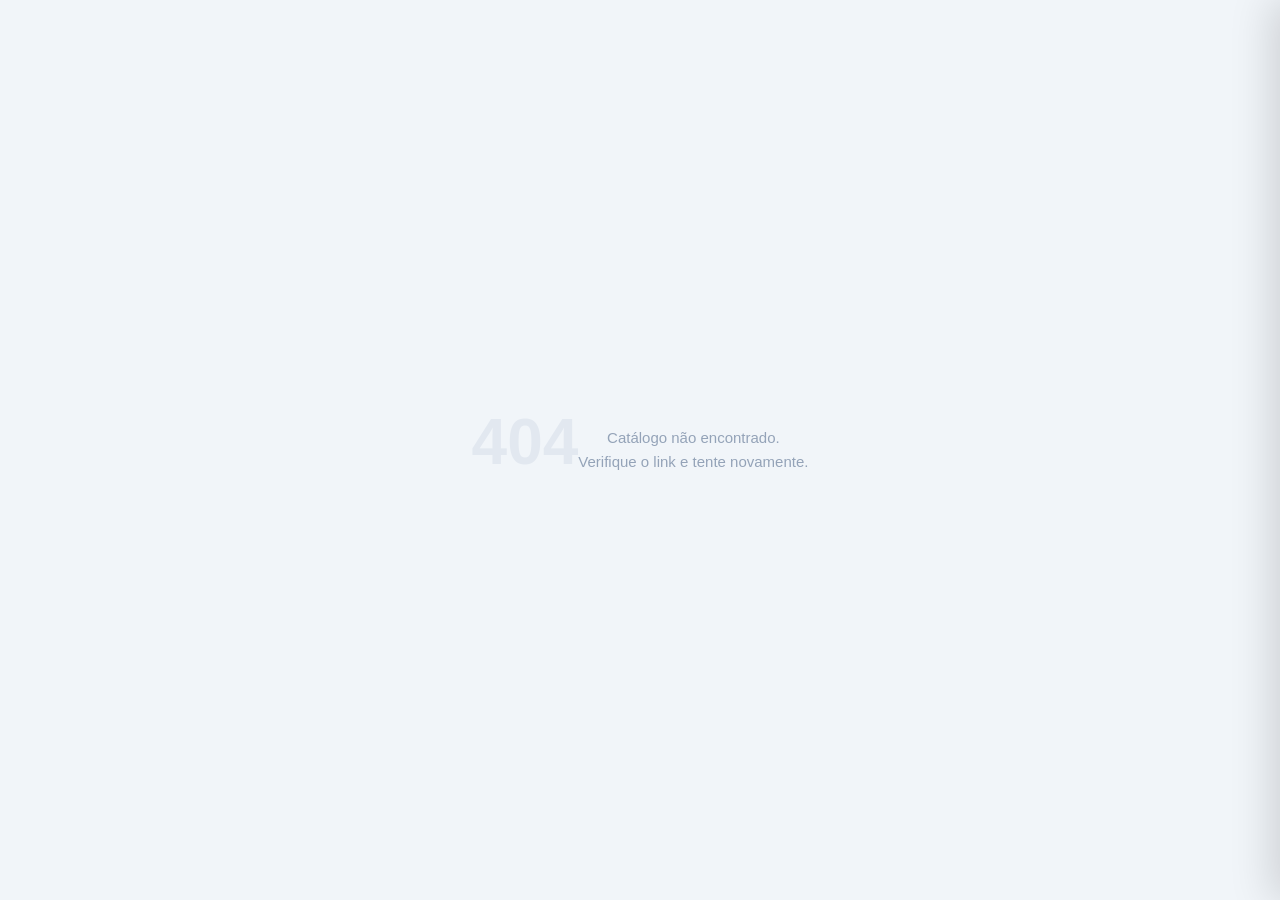
==== commit 4a411112: "Redesign catalog page and enforce variant pre-selection - Full visual redesign: gradient header, lar" ====
--- a/src/frontend/catalogo.html
+++ b/src/frontend/catalogo.html
@@ -9,16 +9,15 @@
 
         body {
             font-family: -apple-system, BlinkMacSystemFont, 'Segoe UI', Roboto, 'Helvetica Neue', Arial, sans-serif;
-            background: #f8fafc;
+            background: #f1f5f9;
             color: #1e293b;
             min-height: 100vh;
         }
 
         /* Header */
         .catalog-header {
-            background: #fff;
-            border-bottom: 1px solid #e2e8f0;
-            padding: 16px 24px;
+            background: linear-gradient(135deg, #4f46e5 0%, #6366f1 100%);
+            padding: 14px 24px;
             position: sticky;
             top: 0;
             z-index: 100;
@@ -26,26 +25,32 @@
             align-items: center;
             justify-content: space-between;
             gap: 16px;
-        }
-        .catalog-header h1 { font-size: 20px; font-weight: 700; color: #1e293b; }
-        .catalog-header h1 span { color: #6366f1; }
+            box-shadow: 0 4px 16px rgba(79,70,229,.3);
+        }
+        .catalog-header h1 {
+            font-size: 20px;
+            font-weight: 800;
+            color: #fff;
+            letter-spacing: -0.3px;
+        }
 
         .cart-btn {
             position: relative;
-            background: #6366f1;
+            background: rgba(255,255,255,.15);
             color: white;
-            border: none;
+            border: 1.5px solid rgba(255,255,255,.3);
             border-radius: 50px;
             padding: 8px 18px;
-            font-size: 15px;
+            font-size: 14px;
             font-weight: 600;
             cursor: pointer;
             display: flex;
             align-items: center;
             gap: 8px;
-            transition: background .15s;
-        }
-        .cart-btn:hover { background: #4f46e5; }
+            transition: background .15s, border-color .15s;
+            backdrop-filter: blur(4px);
+        }
+        .cart-btn:hover { background: rgba(255,255,255,.28); border-color: rgba(255,255,255,.5); }
         .cart-badge {
             background: #ef4444;
             color: white;
@@ -64,47 +69,54 @@
         .catalog-main {
             max-width: 1200px;
             margin: 0 auto;
-            padding: 24px 16px;
+            padding: 28px 16px;
         }
 
         .catalog-filters {
             display: flex;
-            gap: 10px;
+            gap: 8px;
             flex-wrap: wrap;
-            margin-bottom: 20px;
+            margin-bottom: 24px;
         }
         .filter-btn {
-            padding: 6px 14px;
-            border: 1px solid #e2e8f0;
+            padding: 7px 16px;
+            border: 1.5px solid #e2e8f0;
             border-radius: 50px;
             background: #fff;
             font-size: 13px;
+            font-weight: 500;
             cursor: pointer;
             transition: all .15s;
             color: #475569;
         }
-        .filter-btn:hover, .filter-btn.active {
-            background: #6366f1;
+        .filter-btn:hover {
             border-color: #6366f1;
+            color: #6366f1;
+        }
+        .filter-btn.active {
+            background: linear-gradient(135deg, #4f46e5, #6366f1);
+            border-color: transparent;
             color: white;
+            box-shadow: 0 2px 10px rgba(99,102,241,.35);
         }
 
         .products-grid {
             display: grid;
-            grid-template-columns: repeat(auto-fill, minmax(220px, 1fr));
+            grid-template-columns: repeat(auto-fill, minmax(230px, 1fr));
             gap: 20px;
         }
 
         .product-card {
             background: #fff;
-            border-radius: 12px;
+            border-radius: 16px;
             overflow: hidden;
-            box-shadow: 0 1px 3px rgba(0,0,0,.08);
-            transition: transform .15s, box-shadow .15s;
+            box-shadow: 0 2px 8px rgba(0,0,0,.07);
+            border: 1px solid rgba(0,0,0,.05);
+            transition: transform .18s, box-shadow .18s;
             display: flex;
             flex-direction: column;
         }
-        .product-card:hover { transform: translateY(-2px); box-shadow: 0 4px 12px rgba(0,0,0,.12); }
+        .product-card:hover { transform: translateY(-4px); box-shadow: 0 10px 28px rgba(0,0,0,.12); }
 
         /* Carousel */
         .product-carousel {
@@ -112,7 +124,7 @@
             width: 100%;
             aspect-ratio: 1;
             overflow: hidden;
-            background: #f1f5f9;
+            background: #f8fafc;
             cursor: zoom-in;
         }
         .carousel-track {
@@ -133,11 +145,11 @@
         .product-image-placeholder {
             width: 100%;
             aspect-ratio: 1;
-            background: linear-gradient(135deg, #e0e7ff, #f0f9ff);
+            background: linear-gradient(135deg, #eef2ff, #f0f9ff);
             display: flex;
             align-items: center;
             justify-content: center;
-            font-size: 40px;
+            font-size: 44px;
             color: #c7d2fe;
             cursor: default;
         }
@@ -145,30 +157,30 @@
             position: absolute;
             top: 50%;
             transform: translateY(-50%);
-            width: 28px;
-            height: 28px;
-            background: rgba(255,255,255,.85);
+            width: 30px;
+            height: 30px;
+            background: rgba(255,255,255,.9);
             border: none;
             border-radius: 50%;
-            font-size: 16px;
+            font-size: 18px;
             line-height: 1;
             cursor: pointer;
             display: flex;
             align-items: center;
             justify-content: center;
             color: #1e293b;
-            box-shadow: 0 1px 4px rgba(0,0,0,.18);
+            box-shadow: 0 2px 8px rgba(0,0,0,.18);
             z-index: 2;
             transition: background .15s, opacity .15s;
             opacity: 0;
         }
         .product-carousel:hover .carousel-arrow { opacity: 1; }
-        .carousel-arrow.prev { left: 6px; }
-        .carousel-arrow.next { right: 6px; }
+        .carousel-arrow.prev { left: 8px; }
+        .carousel-arrow.next { right: 8px; }
         .carousel-arrow:hover { background: #fff; }
         .carousel-dots {
             position: absolute;
-            bottom: 6px;
+            bottom: 8px;
             left: 50%;
             transform: translateX(-50%);
             display: flex;
@@ -187,7 +199,7 @@
         }
         .carousel-dot.active {
             background: #fff;
-            transform: scale(1.3);
+            transform: scale(1.4);
         }
 
         /* Lightbox */
@@ -301,17 +313,17 @@
         .lb-thumb:hover { opacity: .85; }
 
         .product-info {
-            padding: 14px;
+            padding: 16px;
             flex: 1;
             display: flex;
             flex-direction: column;
         }
         .product-name {
             font-size: 15px;
-            font-weight: 600;
-            color: #1e293b;
+            font-weight: 700;
+            color: #0f172a;
             margin-bottom: 4px;
-            line-height: 1.3;
+            line-height: 1.35;
         }
         .product-desc {
             font-size: 13px;
@@ -322,6 +334,7 @@
             -webkit-line-clamp: 2;
             -webkit-box-orient: vertical;
             overflow: hidden;
+            line-height: 1.5;
         }
         .product-price {
             margin-bottom: 12px;
@@ -332,52 +345,76 @@
             text-decoration: line-through;
         }
         .price-main {
-            font-size: 18px;
-            font-weight: 700;
-            color: #1e293b;
+            font-size: 21px;
+            font-weight: 800;
+            color: #0f172a;
+            letter-spacing: -0.5px;
         }
         .price-main.discount { color: #059669; }
         .price-no-price { font-size: 13px; color: #94a3b8; font-style: italic; }
 
         /* Variant selector */
         .variant-selectors { margin-bottom: 12px; }
-        .variant-label { font-size: 12px; color: #64748b; margin-bottom: 4px; font-weight: 500; }
+        .variant-label {
+            font-size: 11px;
+            text-transform: uppercase;
+            letter-spacing: 0.5px;
+            color: #94a3b8;
+            margin-bottom: 6px;
+            font-weight: 600;
+        }
         .variant-options {
             display: flex;
             flex-wrap: wrap;
-            gap: 5px;
+            gap: 6px;
         }
         .variant-opt {
-            padding: 3px 10px;
-            border: 1px solid #e2e8f0;
-            border-radius: 6px;
+            padding: 4px 12px;
+            border: 1.5px solid #e2e8f0;
+            border-radius: 20px;
             font-size: 12px;
+            font-weight: 500;
             cursor: pointer;
             background: #fff;
             color: #475569;
-            transition: all .1s;
-        }
-        .variant-opt:hover { border-color: #6366f1; color: #6366f1; }
-        .variant-opt.selected { background: #6366f1; border-color: #6366f1; color: white; }
+            transition: all .12s;
+        }
+        .variant-opt:hover { border-color: #6366f1; color: #6366f1; background: #eef2ff; }
+        .variant-opt.selected {
+            background: #6366f1;
+            border-color: #6366f1;
+            color: white;
+            box-shadow: 0 2px 8px rgba(99,102,241,.3);
+        }
         .variant-opt.unavailable { opacity: 0.4; cursor: not-allowed; }
 
         .btn-add-cart {
             width: 100%;
-            padding: 10px;
-            background: #6366f1;
+            padding: 11px;
+            background: linear-gradient(135deg, #6366f1 0%, #818cf8 100%);
             color: white;
             border: none;
-            border-radius: 8px;
+            border-radius: 10px;
             font-size: 14px;
             font-weight: 600;
             cursor: pointer;
-            transition: background .15s;
-        }
-        .btn-add-cart:hover { background: #4f46e5; }
-        .btn-add-cart:disabled { background: #c7d2fe; cursor: not-allowed; }
-        .btn-added {
-            background: #059669 !important;
-        }
+            transition: opacity .15s, transform .1s, box-shadow .15s;
+            margin-top: auto;
+        }
+        .btn-add-cart:hover:not(:disabled) {
+            opacity: 0.92;
+            transform: translateY(-1px);
+            box-shadow: 0 4px 14px rgba(99,102,241,.4);
+        }
+        .btn-add-cart:active:not(:disabled) { transform: translateY(0); }
+        .btn-add-cart:disabled { background: #c7d2fe; cursor: not-allowed; opacity: 1; transform: none; }
+        .btn-added { background: linear-gradient(135deg, #059669 0%, #10b981 100%) !important; }
+        @keyframes shake {
+            0%,100% { transform: translateX(0); }
+            20%,60% { transform: translateX(-4px); }
+            40%,80% { transform: translateX(4px); }
+        }
+        .variant-selectors.shake { animation: shake .35s ease; }
 
         /* Empty / Loading */
         .loading-state, .empty-state {
@@ -386,8 +423,8 @@
             color: #94a3b8;
         }
         .spinner-large {
-            width: 40px;
-            height: 40px;
+            width: 44px;
+            height: 44px;
             border: 4px solid #e2e8f0;
             border-top-color: #6366f1;
             border-radius: 50%;
@@ -400,7 +437,7 @@
         .cart-overlay {
             position: fixed;
             inset: 0;
-            background: rgba(0,0,0,.4);
+            background: rgba(15,23,42,.45);
             z-index: 200;
             opacity: 0;
             pointer-events: none;
@@ -413,7 +450,7 @@
             top: 0;
             right: 0;
             bottom: 0;
-            width: 360px;
+            width: 380px;
             max-width: 100vw;
             background: #fff;
             z-index: 201;
@@ -421,139 +458,151 @@
             flex-direction: column;
             transform: translateX(100%);
             transition: transform .25s ease;
-            box-shadow: -4px 0 20px rgba(0,0,0,.15);
+            box-shadow: -8px 0 40px rgba(0,0,0,.15);
         }
         .cart-drawer.open { transform: translateX(0); }
 
         .cart-drawer-header {
-            padding: 20px;
-            border-bottom: 1px solid #e2e8f0;
+            padding: 20px 20px 18px;
+            border-bottom: 1px solid #f1f5f9;
             display: flex;
             align-items: center;
             justify-content: space-between;
-        }
-        .cart-drawer-header h2 { font-size: 18px; font-weight: 700; }
+            background: linear-gradient(135deg, #4f46e5 0%, #6366f1 100%);
+        }
+        .cart-drawer-header h2 { font-size: 18px; font-weight: 700; color: #fff; }
         .btn-close-cart {
             width: 32px;
             height: 32px;
             border: none;
-            background: #f1f5f9;
+            background: rgba(255,255,255,.2);
             border-radius: 50%;
             font-size: 18px;
             cursor: pointer;
             display: flex;
             align-items: center;
             justify-content: center;
-            color: #64748b;
-        }
-        .btn-close-cart:hover { background: #e2e8f0; }
+            color: #fff;
+            transition: background .15s;
+        }
+        .btn-close-cart:hover { background: rgba(255,255,255,.3); }
 
         .cart-items { flex: 1; overflow-y: auto; padding: 16px; }
         .cart-item {
             display: grid;
-            grid-template-columns: 56px 1fr auto;
+            grid-template-columns: 60px 1fr auto;
             gap: 12px;
-            padding: 12px 0;
-            border-bottom: 1px solid #f1f5f9;
+            padding: 14px 0;
+            border-bottom: 1px solid #f8fafc;
             align-items: start;
         }
         .cart-item-img {
-            width: 56px;
-            height: 56px;
+            width: 60px;
+            height: 60px;
             object-fit: cover;
+            border-radius: 10px;
+            background: #f1f5f9;
+        }
+        .cart-item-placeholder {
+            width: 60px;
+            height: 60px;
+            background: #eef2ff;
+            border-radius: 10px;
+            display: flex;
+            align-items: center;
+            justify-content: center;
+            font-size: 22px;
+            color: #c7d2fe;
+        }
+        .cart-item-name { font-size: 14px; font-weight: 600; margin-bottom: 2px; color: #0f172a; }
+        .cart-item-variant { font-size: 12px; color: #6366f1; margin-bottom: 6px; font-weight: 500; }
+        .cart-item-price { font-size: 13px; color: #64748b; }
+        .cart-qty-controls {
+            display: flex;
+            align-items: center;
+            gap: 8px;
+            margin-top: 6px;
+        }
+        .btn-qty {
+            width: 26px;
+            height: 26px;
+            border: 1.5px solid #e2e8f0;
+            background: #fff;
             border-radius: 8px;
-            background: #f1f5f9;
-        }
-        .cart-item-placeholder {
-            width: 56px;
-            height: 56px;
-            background: #e0e7ff;
-            border-radius: 8px;
-            display: flex;
-            align-items: center;
-            justify-content: center;
-            font-size: 20px;
-            color: #c7d2fe;
-        }
-        .cart-item-name { font-size: 14px; font-weight: 600; margin-bottom: 2px; }
-        .cart-item-variant { font-size: 12px; color: #64748b; margin-bottom: 6px; }
-        .cart-item-price { font-size: 13px; color: #475569; }
-        .cart-qty-controls {
-            display: flex;
-            align-items: center;
-            gap: 6px;
-            margin-top: 4px;
-        }
-        .btn-qty {
-            width: 24px;
-            height: 24px;
-            border: 1px solid #e2e8f0;
-            background: #fff;
-            border-radius: 4px;
-            font-size: 14px;
+            font-size: 15px;
             cursor: pointer;
             display: flex;
             align-items: center;
             justify-content: center;
             color: #475569;
-        }
-        .btn-qty:hover { background: #f1f5f9; }
-        .cart-qty-val { font-size: 14px; font-weight: 600; min-width: 20px; text-align: center; }
+            transition: all .12s;
+        }
+        .btn-qty:hover { background: #eef2ff; border-color: #6366f1; color: #6366f1; }
+        .cart-qty-val { font-size: 14px; font-weight: 700; min-width: 22px; text-align: center; }
         .btn-remove-item {
             background: none;
             border: none;
-            color: #dc2626;
-            font-size: 18px;
+            color: #cbd5e1;
+            font-size: 20px;
             cursor: pointer;
             padding: 2px;
             line-height: 1;
-        }
+            transition: color .12s;
+        }
+        .btn-remove-item:hover { color: #dc2626; }
 
         .cart-empty {
             text-align: center;
-            padding: 40px 20px;
+            padding: 48px 20px;
             color: #94a3b8;
         }
+        .cart-empty p { font-size: 15px; }
 
         .cart-footer {
-            padding: 16px 20px;
-            border-top: 1px solid #e2e8f0;
+            padding: 16px 20px 20px;
+            border-top: 1px solid #f1f5f9;
+            background: #fafafa;
         }
         .cart-subtotal {
             display: flex;
             justify-content: space-between;
-            font-size: 16px;
-            font-weight: 700;
+            align-items: baseline;
             margin-bottom: 14px;
         }
+        .cart-subtotal span:first-child { font-size: 14px; color: #64748b; font-weight: 500; }
+        .cart-subtotal span:last-child { font-size: 20px; font-weight: 800; color: #0f172a; letter-spacing: -0.5px; }
         .cart-name-input {
             width: 100%;
-            padding: 10px 12px;
-            border: 1px solid #e2e8f0;
-            border-radius: 8px;
+            padding: 10px 14px;
+            border: 1.5px solid #e2e8f0;
+            border-radius: 10px;
             font-size: 14px;
             margin-bottom: 10px;
             outline: none;
-        }
-        .cart-name-input:focus { border-color: #6366f1; }
+            font-family: inherit;
+            color: #0f172a;
+            transition: border-color .15s;
+        }
+        .cart-name-input:focus { border-color: #6366f1; box-shadow: 0 0 0 3px rgba(99,102,241,.12); }
         .btn-whatsapp {
             width: 100%;
             padding: 14px;
-            background: #25d366;
+            background: linear-gradient(135deg, #25d366, #1ebe5e);
             color: white;
             border: none;
-            border-radius: 10px;
-            font-size: 16px;
+            border-radius: 12px;
+            font-size: 15px;
             font-weight: 700;
             cursor: pointer;
             display: flex;
             align-items: center;
             justify-content: center;
             gap: 8px;
-            transition: background .15s;
-        }
-        .btn-whatsapp:hover { background: #1ebe5e; }
-        .btn-whatsapp:disabled { background: #a7f3d0; cursor: not-allowed; }
+            transition: opacity .15s, transform .1s;
+            box-shadow: 0 4px 14px rgba(37,211,102,.35);
+        }
+        .btn-whatsapp:hover:not(:disabled) { opacity: 0.92; transform: translateY(-1px); }
+        .btn-whatsapp:disabled { background: #a7f3d0; box-shadow: none; cursor: not-allowed; transform: none; }
 
         /* Not found */
         .not-found {
@@ -564,13 +613,16 @@
             text-align: center;
             padding: 40px;
         }
-        .not-found h1 { font-size: 48px; color: #e2e8f0; margin-bottom: 16px; }
-        .not-found p { color: #94a3b8; }
+        .not-found h1 { font-size: 64px; color: #e2e8f0; margin-bottom: 16px; font-weight: 900; }
+        .not-found p { color: #94a3b8; font-size: 15px; line-height: 1.6; }
 
         @media (max-width: 480px) {
-            .catalog-header h1 { font-size: 16px; }
+            .catalog-header h1 { font-size: 17px; }
+            .catalog-header { padding: 12px 16px; }
             .cart-drawer { width: 100vw; }
             .products-grid { grid-template-columns: repeat(auto-fill, minmax(160px, 1fr)); gap: 12px; }
+            .product-info { padding: 12px; }
+            .price-main { font-size: 18px; }
         }
     </style>
 </head>
@@ -709,6 +761,16 @@
             grid.innerHTML = '<div class="empty-state" style="grid-column:1/-1"><p>Nenhum produto disponível nesta categoria.</p></div>';
             return;
         }
+        // Pre-select the first available variant for each product (only if not already chosen)
+        products.forEach(p => {
+            if (p.variants?.length && !selectedVariants[p.id]) {
+                selectedVariants[p.id] = {};
+                const sizes  = [...new Set(p.variants.filter(v => v.size).map(v => v.size))];
+                const colors = [...new Set(p.variants.filter(v => v.color).map(v => v.color))];
+                if (sizes.length)  selectedVariants[p.id].size  = sizes[0];
+                if (colors.length) selectedVariants[p.id].color = colors[0];
+            }
+        });
         grid.innerHTML = products.map(p => renderProductCard(p)).join('');
     }
 
@@ -771,19 +833,20 @@
     }
 
     function renderVariantSelector(p) {
-        const sizes = [...new Set(p.variants.filter(v => v.size).map(v => v.size))];
+        const sel    = selectedVariants[p.id] || {};
+        const sizes  = [...new Set(p.variants.filter(v => v.size).map(v => v.size))];
         const colors = [...new Set(p.variants.filter(v => v.color).map(v => v.color))];
         let html = '<div class="variant-selectors">';
         if (sizes.length > 0) {
             html += `<div class="variant-label">Tamanho</div>
             <div class="variant-options" data-product="${p.id}" data-type="size">
-                ${sizes.map(s => `<span class="variant-opt" onclick="selectVariant('${p.id}','size','${escAttr(s)}')" data-val="${escAttr(s)}">${escHtml(s)}</span>`).join('')}
+                ${sizes.map(s => `<span class="variant-opt${sel.size === s ? ' selected' : ''}" onclick="selectVariant('${p.id}','size','${escAttr(s)}')" data-val="${escAttr(s)}">${escHtml(s)}</span>`).join('')}
             </div>`;
         }
         if (colors.length > 0) {
-            html += `<div class="variant-label" style="margin-top:6px">Cor</div>
+            html += `<div class="variant-label" style="margin-top:8px">Cor</div>
             <div class="variant-options" data-product="${p.id}" data-type="color">
-                ${colors.map(c => `<span class="variant-opt" onclick="selectVariant('${p.id}','color','${escAttr(c)}')" data-val="${escAttr(c)}">${escHtml(c)}</span>`).join('')}
+                ${colors.map(c => `<span class="variant-opt${sel.color === c ? ' selected' : ''}" onclick="selectVariant('${p.id}','color','${escAttr(c)}')" data-val="${escAttr(c)}">${escHtml(c)}</span>`).join('')}
             </div>`;
         }
         html += '</div>';
@@ -928,6 +991,19 @@
         if (!product || !product.salePrice) return;
 
         const variant = resolveVariant(product);
+
+        // Block add-to-cart if product has variants but none is selected/resolved
+        if (product.variants?.length && !variant) {
+            const selectors = document.querySelector(`#card-${productId} .variant-selectors`);
+            if (selectors) {
+                selectors.classList.remove('shake');
+                void selectors.offsetWidth; // force reflow to restart animation
+                selectors.classList.add('shake');
+                setTimeout(() => selectors.classList.remove('shake'), 400);
+            }
+            return;
+        }
+
         const price = product.salePriceDiscount || product.salePrice;
 
         const variantLabel = variant
@@ -959,12 +1035,12 @@
         // Brief visual feedback
         const btn = document.getElementById(`btn-${productId}`);
         if (btn) {
-            btn.textContent = 'Adicionado!';
+            btn.textContent = 'Adicionado! ✓';
             btn.classList.add('btn-added');
             setTimeout(() => {
                 btn.textContent = 'Adicionar ao carrinho';
                 btn.classList.remove('btn-added');
-            }, 1200);
+            }, 1400);
         }
     }
 
